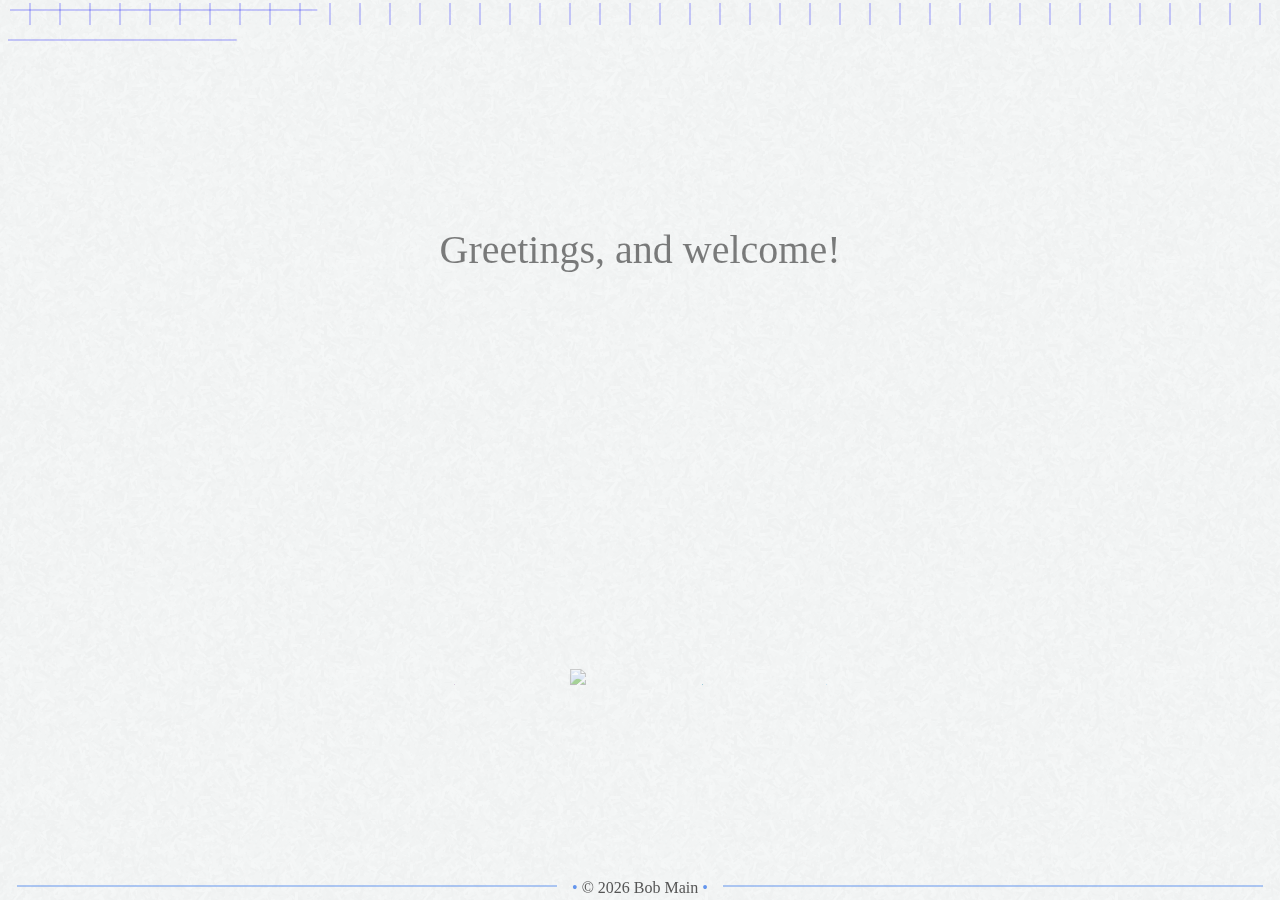
==== index.html @ 03f4ff55 "lasypush" ====
<!DOCTYPE html><head>
  <meta name="viewport" content="width=device-width, initial-scale=0.6">
  <title> tobob.earth </title>
    <link rel="icon" href="gfx/favicon.ico" width="100%">
    <!-- * * * * * CSS * * * * * -->
    <link rel="stylesheet" href="css/index.css">
  </head>
  <body style='opacity: 0;'>
    <div id='index-background' style='background: url("gfx/paper_fibers.png")'></div>
    <div id='loader' style='opacity: 0;'></div>
    <div id='header-pages'>
      <div id='header'></div>
      <div id='background' style='opacity: 0'></div>

      <div id='landing' style='opacity: 0'></div>
      <div id='showcase' style='opacity: 0'></div>
      <div id='contact' style='opacity: 0'></div>
      <div id='about' style='opacity: 0'></div>

      <div id='footer' style='opacity: 0'></div>
    </div>
    <!-- * * * * * JavaScript * * * * * -->
    <script src='js/main.js'></script>
    <script src='js/page_handler.js'></script>
    <script src='js/requests.js'></script>
    <script src='js/funcs.js'></script>
    <script src='js/canvas.js'></script>
    <script src='js/staticJson.js'></script>


    <!--  PAGES  -->
    <script src='comp_pages/landing/landing.js'></script>
    <link rel="stylesheet" href="comp_pages/landing/landing.css">

    <script src='comp_pages/showcase/showcase.js'></script>
    <link rel="stylesheet" href="comp_pages/showcase/showcase.css">

    <script src='comp_pages/contact/contact.js'></script>
    <link rel="stylesheet" href="comp_pages/contact/contact.css">

    <script src='comp_pages/about/about.js'></script>
    <link rel="stylesheet" href="comp_pages/about/about.css">
    <link rel="stylesheet" href="comp_pages/about/about_bob_animate.css">
    <!-- About Bob Animation Frames -->
      <script src="comp_pages/about/about_bob_animate.js"></script>
      <script src="comp_pages/about/about_bob_frames/colors.js"></script>
      <script src="comp_pages/about/about_bob_frames/bob_left.js"></script>
      <script src="comp_pages/about/about_bob_frames/bob_left_angry.js"></script>
      <script src="comp_pages/about/about_bob_frames/bob_left_blink.js"></script>
      <script src="comp_pages/about/about_bob_frames/bob_left_walk1.js"></script>
      <script src="comp_pages/about/about_bob_frames/bob_left_walk2.js"></script>
      <script src="comp_pages/about/about_bob_frames/bob_right.js"></script>
      <script src="comp_pages/about/about_bob_frames/bob_right_blink.js"></script>
      <script src="comp_pages/about/about_bob_frames/bob_right_walk1.js"></script>
      <script src="comp_pages/about/about_bob_frames/bob_right_walk2.js"></script>


    <!--  COMPONENTS  -->
    <script src='components/background/background.js'></script>

    <script src='components/header/header.js'></script>
    <link rel="stylesheet" href="components/header/header.css">

    <script src='components/footer/footer.js'></script>
    <link rel="stylesheet" href="components/footer/footer.css">

    <script src='components/loader/loader.js'></script>
    <link rel="stylesheet" href="components/loader/loader.css">

  </body>
</html>
---- css/index.css ----
body {
  font-family: Avenir;
  min-width: 400px;
}

#index-background {
  position: fixed;
  left: 0;
  bottom: 0;
  width: 100%;
  height: 100%;
  min-height: 100%;
  z-index: -1000000;
  transition: opacity 2s;
}

#background {
  position: absolute;
  top: 0;
  left: 0;
  z-index: -1000000;
  transition: opacity 1s;
}
---- comp_pages/landing/landing.css ----
#landing {
  display: none;
  transition: opacity 1s;
}

#landing .landing-container {
  position: absolute;
  top: 50%;
  left: 50%;
  transform: translate(-50%, -50%);
  width: 100%;
}

#landing #welcomeMessage {
  text-align: center;
  font-size: 40px;
  font-weight: 100;
  color: rgba(0,0,0,0.5);
  margin-bottom: 60px;
  opacity: 0;
  transition: opacity 2s;
}

#landing .link-box {
  padding-bottom: 55px;
}

#landing .social-link-box {
  text-align: center;
}

#landing #eggIcon {
  position: fixed;
  right: 20px;
  bottom: 20px;
  width: 50px;
  opacity: 0;
  -webkit-filter: grayscale(70%); /* Safari 6.0 - 9.0 */
  filter: grayscale(70%);
  z-index: 1;
  transition: opacity 0.5s;
}

#landing .landing-button {
  position: relative;
  width: 290px;
  margin: auto;
  transition: box-shadow 0.20s;
}

#landing .landing-button-title {
  position: relative;
  left: 5px;
  top: 5px;
  width: 260px;
  font-size: 24px;
  font-family: Avenir;
  font-weight: 100;
  color: #666;
  text-align: center;
  margin-top: 30px;
  padding: 10px;
  letter-spacing: 2px;
  cursor: pointer;
  box-shadow: inset 0px 0px 5px rgba(255,255,255,1);
  background: #dfdfdf;
  transition: background .3s, box-shadow .3s;
}

#landing #showecaseBtn {
  opacity: 0;
  background: rgba(223,223,230,0.6);
  transition: opacity 1s;
}

#landing #contactBtn {
  opacity: 0;
  background: rgba(230,223,223,0.6);
  transition: opacity 1s;
}

#landing #aboutBtn {
  opacity: 0;
  background: rgba(230,230,223,0.6);
  transition: opacity 1s;
}

#landing .landing-button-title:hover {
  background: #eee;
  box-shadow: inset 0px 0px 10px rgba(0,0,0,0.4);
  transition: background .3s, box-shadow .3s;
}

#landing .landing-canvas {
  position: absolute;
  top: 0px;
  left: 0px;
  pointer-events: none;
}

#landing .social-link-box {
  text-align: center;
  height: 40px;
  min-height: 40px;
}

#landing .social-link-box a {
  text-decoration: none;
  margin: 35px;
  display: inline-block;
  width: 40px;
  min-width: 50px;
}

#landing .social-link-box a img {
  width: 1px;
  opacity: 0.5;
  transition: width 1s;
}

@media (max-height: 500px) {
  #landing .landing-container {
    position: relative;
    top: 50px;
    left: 0px;
    margin-bottom: 100px;
    transform: translate(0%, 0%);
  }

}
---- comp_pages/showcase/showcase.css ----
#showcase {
  opacity: 0;
  margin-top: 30px;
  transition: opacity 1s;
}

#showcase #showcaseStartOver {
  position: absolute;
  opacity: 0;
  color: rgba(0,0,0,1);
  font-weight: bold;
  font-family: courier;
  right: 20px;
  top: 70px;
  cursor: pointer;
  transition: opacity 0.3s, letter-spacing 0.3s;
}

#showcase #showcaseStartOver:hover {
  color: rgba(0,0,0,0.5);
  letter-spacing: 1px;
  transition: opacity 0.3s, letter-spacing 0.3s;
}

#showcase .showcase-title {
  text-align: center;
  font-size: 28px;
  font-family: Avenir;
  color: rgba(0,0,0,0.5);
}

#showcase .showcase-box {
  opacity: 0;
  position: relative;
  max-width: 900px;
  margin: auto;
  margin-top: 20px;
  transition: opacity 1s;
}

#showcase .showcase-table {
  width: 100%;
  padding: 8px;
}

#showcase .bg {
  background-color: rgba(0,0,0,0.1);
}

#showcase .showcase-name {
  width: 45%;
  height: 30px;
  font-size: 24px;
  font-weight: 100;
  background-color: rgba(0,0,0,0.05);
  text-align: center;
  padding: 2px 5px 0px 5px;
  word-break: break-word;
}

#showcase .showcase-role {
  text-align: left;
  min-width: 90px;
  font-size: 16px;
  font-weight: 500;
  padding: 2px 5px 0px 10px;
}

#showcase .showcase-role-title {
  color: #666;
  font-size: 12px;
  padding-left: -8px;
  font-weight: 900;
}

#showcase .links {
  min-width: 30px;
  padding: 2px 5px 0px 5px;
}

#showcase .links a {
  text-decoration: none;
  font-size: 20px;
  font-weight: 300;
}

#showcase .showcase-info-container {
  text-align: left;
  font-size: 15px;
  max-height: 40px;
  max-width: 600px;
  overflow: hidden;
  padding: 3px 5px 2px 10px;
  /* ⚠️ WARNING: changing transition time will effect javascript. */
  transition: max-height .5s, padding-top .5s, padding-bottom .5s;
}

#showcase .showcase-image-container {
  width: 77px;
  min-width: 77px;
  height: 80px;
  padding: 7px 5px 1px 6px;
}

#showcase .showcase-image {
  opacity: 0;
  width: 1px;
  height: 1px;
  box-shadow: 0px 0px 3px 1.5px rgba(0,0,0,0.5);
  transition: opacity 1s, width 1s, height 1s;
}

#showcase .showcase-more-button {
  position: absolute;
  right: 102px;
  bottom: 10px;
  background-color: rgba(255,255,255,0.5);
  color: rgb(150,0,0);
  font-size: 18px;
  font-weight: 500;
  width: 120px;
  text-align: right;
  padding-right: 30px;
  height: 20px;
  line-height: 18px;
  background: linear-gradient(to right, rgba(255,255,255,0), #ddd 25%);
  cursor: pointer;
}

#showcase .showcase-canvas {
  position: absolute;
  top: 0; right 0px;
  pointer-events: none;
}

#showcase .icon {
  margin: 0px;
  padding: 0px;
  margin-bottom: -5px;
  width: 26px;
}

#showcase .links a span {
  color: darkblue;
}

@media only screen and (max-width: 730px) {
  #showcase .links a span {
    display: none;
  }
}

@media only screen and (max-width: 600px) {
  #showcase .showcase-name {
    font-size: 20px;
  }
}
---- comp_pages/contact/contact.css ----
#contact {
  display: none;
  opacity: 0;
  transition: 1s;
}

#contact #contactMainContent {
  position: relative;
  margin: auto;
  margin-top: 70px;
  width: 65%;
  max-width: 800px;
  padding-top: 70px;
  font-size: 28px;
  font-family: Avenir;
  color: rgba(0,0,0,0.5);
  transition: opacity 1s;
  background-color: rgba(0,0,0,0.05);
}

#contact #contactStartOver {
  position: absolute;
  opacity: 0;
  color: rgba(0,0,0,1);
  font-weight: bold;
  font-family: courier;
  right: 20px;
  top: 70px;
  cursor: pointer;
  transition: opacity 0.3s, letter-spacing 0.3s;
}

#contact #contactStartOver:hover {
  color: rgba(0,0,0,0.5);
  letter-spacing: 1px;
  transition: opacity 0.3s, letter-spacing 0.3s;
}

#contact #contactContentBox {
  opacity: 0;
  transition: opacity 2s;
}

#contact #contactCanvas {
  position: absolute;
  top: -10px; left: -10px;
  z-index: -1;
}

@media only screen and (max-width: 600px)  {
    #contact #contactMainContent {
      width: 100%;
    }
}

#contact #morse-animation {
  position: relative;
  top: -45px; right: 1px;
  height: 150px;
  margin: auto;
}

#contact .morse {
  position: absolute;
  top: 0; right: 0px;
  width: 250px;
  pointer-events: none;
}

#contact .title {
  position: absolute;
  top: 5px; left: 35px;
}

#contact .underline {
  margin: -80px 20px 0 20px;
  height: 4px;
  min-height: 4px;
  box-shadow: 2px 2px 2px inset rgba(0,0,0,0.5);
  border-radius: 4px;
}

#contact .write-up {
  font-size: 18px;
  font-weight: 500;
  margin: auto;
  padding: 30px;
}

#contact .contact-profile-pic {
  text-align: center;
}

#contact .profile-pic {
  margin-top: -50px;
  margin-bottom: 20px;
  width: 200px;
  height: 200px;
  min-height: 200px;
  border-radius: 100%;
}
---- comp_pages/about/about.css ----
#about {
  display: none;
  opacity: 0;
  transition: 1s;
}

#aboutTitle {
  text-align: center;
  margin: 20px;
  font-size: 28px;
  font-family: Avenir;
  color: rgba(0,0,0,0.5);
}

#about #aboutMainContent {
  position: relative;
  margin: auto;
  width: 65%;
  max-width: 800px;
  /* padding-top: 70px; */
  font-size: 28px;
  font-family: Avenir;
  color: rgba(0,0,0,0.5);
  transition: opacity 1s;
  background-color: rgba(0,0,0,0.05);
}

#about #aboutStartOver {
  position: absolute;
  opacity: 0;
  color: rgba(0,0,0,1);
  font-weight: bold;
  font-family: courier;
  right: 20px;
  top: 70px;
  cursor: pointer;
  transition: opacity 0.3s, letter-spacing 0.3s;
}

#about #aboutStartOver:hover {
  color: rgba(0,0,0,0.5);
  letter-spacing: 1px;
  transition: opacity 0.3s, letter-spacing 0.3s;
}

#about #aboutCanvas {
  position: absolute;
  top: -10px; left: -10px;
  z-index: -1;
}

#about #aboutContentBox {
  opacity: 0;
  transition: opacity 2s;
}

@media only screen and (max-width: 600px)  {
    #about #aboutMainContent {
      width: 100%;
    }
}

#about .write-up {
  font-size: 18px;
  font-weight: 500;
  margin: auto;
  padding: 30px;
}

#about .write-up span {
  font-family: sans-serif;
  color: blue;
}

#about .write-up hr {
  border: 1px solid black;
  opacity: 0.25;
  border-radius: 100%;
}
---- components/header/header.css ----
#header #allContainer {
  position: relative;
  min-height: 100%;
}
#header #headerCanvas {
  position: absolute;
  top: 0; left: 0;
  z-index: -2;
}
#header #earthToBob {
  display: none;
}
#header #earthToBob > div {
  display: inline-block;
  position: relative;
  text-align: center;
  margin-right: 2px;
  transition: background-color 0.5s, color 2s;
}
#header .bg {
  color: rgba(0,0,0,0);
  transition: background-color 0.5s, color 2s;
}
#header #homeBtn {
  position: absolute;
  top: 10px; left: 25px;
  width: 425px;
  height: 30px;
  cursor: pointer;
}
---- components/footer/footer.css ----
#footer {
  position: absolute;
  left: 0px;
  bottom: 0px;
  width: 100%;
  margin-top: 50px;
  color: #555;
  transition: opacity 2s;
}
#footer .footer-table {
  width: 100%;
}
#footer #footer-copy {
  width: 190px;
  font-weight: 400;
  font-family: avenir;
}
#footer .footerLine {
  position: relative;
  top: -11px;
  right: 15px;
  border-bottom: 2px solid rgba(100,149,237,0.5);
}
#footer .left {
  left: 15px;
}
#footer .footerBull {
  color: cornflowerblue;
}
---- components/loader/loader.css ----
#loader {
  position: absolute;
  top: 0; bottom: 0; left: 0; right: 0;
  height: 100%;
  width: 100%;
  background-color: rgba(0,0,0,0.75);
  text-align: center;
  pointer-events: none;
  opacity: 0;
  transition: opacity .5s;
  z-index: 2;
}

#loader .bits {
  display: inline-block;
  width: 50px;
  height: 50px;
  margin: 10px;
  background-color: green;
  opacity: 0;
  transition: opacity .5s;
}
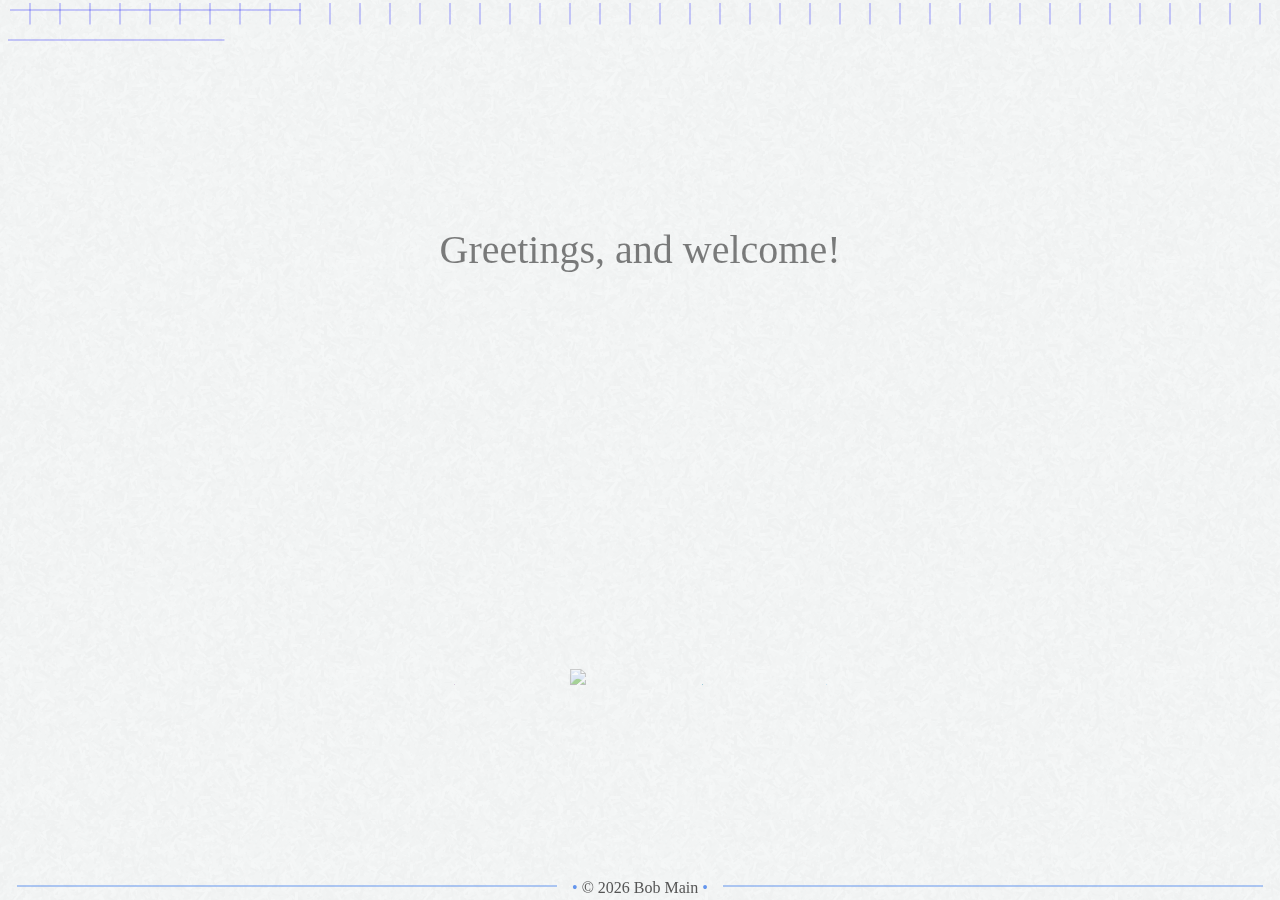
==== commit d86aa66a: "lasypush" ====
--- a/index.html
+++ b/index.html
@@ -20,13 +20,14 @@
       <div id='footer' style='opacity: 0'></div>
     </div>
     <!-- * * * * * JavaScript * * * * * -->
+    <script src='js/Gasup.js'></script>
     <script src='js/main.js'></script>
     <script src='js/page_handler.js'></script>
     <script src='js/requests.js'></script>
     <script src='js/funcs.js'></script>
     <script src='js/canvas.js'></script>
-    <script src='js/staticJson.js'></script>
-
+    <script src='js/_staticJson.js'></script>
+    <script src='js/_staticJson_new.js'></script>
 
     <!--  PAGES  -->
     <script src='comp_pages/landing/landing.js'></script>
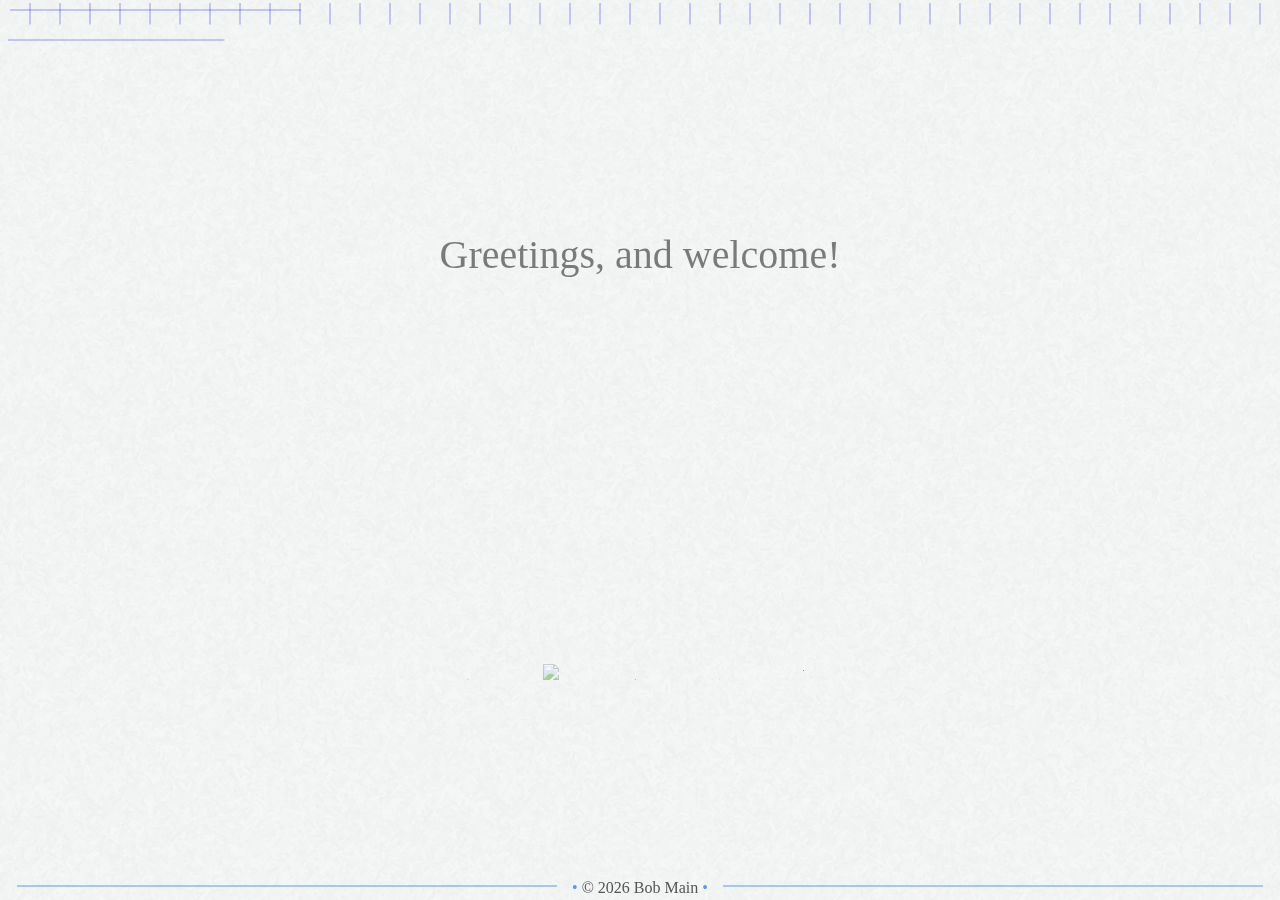
==== commit ad1d154d: "lasypush" ====
--- a/index.html
+++ b/index.html
@@ -26,8 +26,7 @@
     <script src='js/requests.js'></script>
     <script src='js/funcs.js'></script>
     <script src='js/canvas.js'></script>
-    <script src='js/_staticJson.js'></script>
-    <script src='js/_staticJson_new.js'></script>
+    <script src='js/gsheet.js'></script>
 
     <!--  PAGES  -->
     <script src='comp_pages/landing/landing.js'></script>
@@ -43,17 +42,17 @@
     <link rel="stylesheet" href="comp_pages/about/about.css">
     <link rel="stylesheet" href="comp_pages/about/about_bob_animate.css">
     <!-- About Bob Animation Frames -->
-      <script src="comp_pages/about/about_bob_animate.js"></script>
-      <script src="comp_pages/about/about_bob_frames/colors.js"></script>
-      <script src="comp_pages/about/about_bob_frames/bob_left.js"></script>
-      <script src="comp_pages/about/about_bob_frames/bob_left_angry.js"></script>
-      <script src="comp_pages/about/about_bob_frames/bob_left_blink.js"></script>
-      <script src="comp_pages/about/about_bob_frames/bob_left_walk1.js"></script>
-      <script src="comp_pages/about/about_bob_frames/bob_left_walk2.js"></script>
-      <script src="comp_pages/about/about_bob_frames/bob_right.js"></script>
-      <script src="comp_pages/about/about_bob_frames/bob_right_blink.js"></script>
-      <script src="comp_pages/about/about_bob_frames/bob_right_walk1.js"></script>
-      <script src="comp_pages/about/about_bob_frames/bob_right_walk2.js"></script>
+    <script src="comp_pages/about/about_bob_animate.js"></script>
+    <script src="comp_pages/about/about_bob_frames/colors.js"></script>
+    <script src="comp_pages/about/about_bob_frames/bob_left.js"></script>
+    <script src="comp_pages/about/about_bob_frames/bob_left_angry.js"></script>
+    <script src="comp_pages/about/about_bob_frames/bob_left_blink.js"></script>
+    <script src="comp_pages/about/about_bob_frames/bob_left_walk1.js"></script>
+    <script src="comp_pages/about/about_bob_frames/bob_left_walk2.js"></script>
+    <script src="comp_pages/about/about_bob_frames/bob_right.js"></script>
+    <script src="comp_pages/about/about_bob_frames/bob_right_blink.js"></script>
+    <script src="comp_pages/about/about_bob_frames/bob_right_walk1.js"></script>
+    <script src="comp_pages/about/about_bob_frames/bob_right_walk2.js"></script>
 
 
     <!--  COMPONENTS  -->
--- a/comp_pages/landing/landing.css
+++ b/comp_pages/landing/landing.css
@@ -23,10 +23,6 @@
 
 #landing .link-box {
   padding-bottom: 55px;
-}
-
-#landing .social-link-box {
-  text-align: center;
 }
 
 #landing #eggIcon {
@@ -100,22 +96,31 @@
 
 #landing .social-link-box {
   text-align: center;
-  height: 40px;
-  min-height: 40px;
+  height: 30px;
+  min-height: 30px;
+  padding-right: 10px;
 }
 
 #landing .social-link-box a {
   text-decoration: none;
-  margin: 35px;
+  margin: 25px;
   display: inline-block;
-  width: 40px;
-  min-width: 50px;
+  width: 30px;
+  min-width: 30px;
 }
 
 #landing .social-link-box a img {
   width: 1px;
   opacity: 0.5;
-  transition: width 1s;
+  transition: width 1s, opacity 0.3s;
+}
+
+#landing .social-link-box a img:hover {
+  opacity: 0.85;
+  transition: width 1s, opacity 0.3s;
+}
+#mediumIcon {
+  padding-bottom: 9px;
 }
 
 @media (max-height: 500px) {
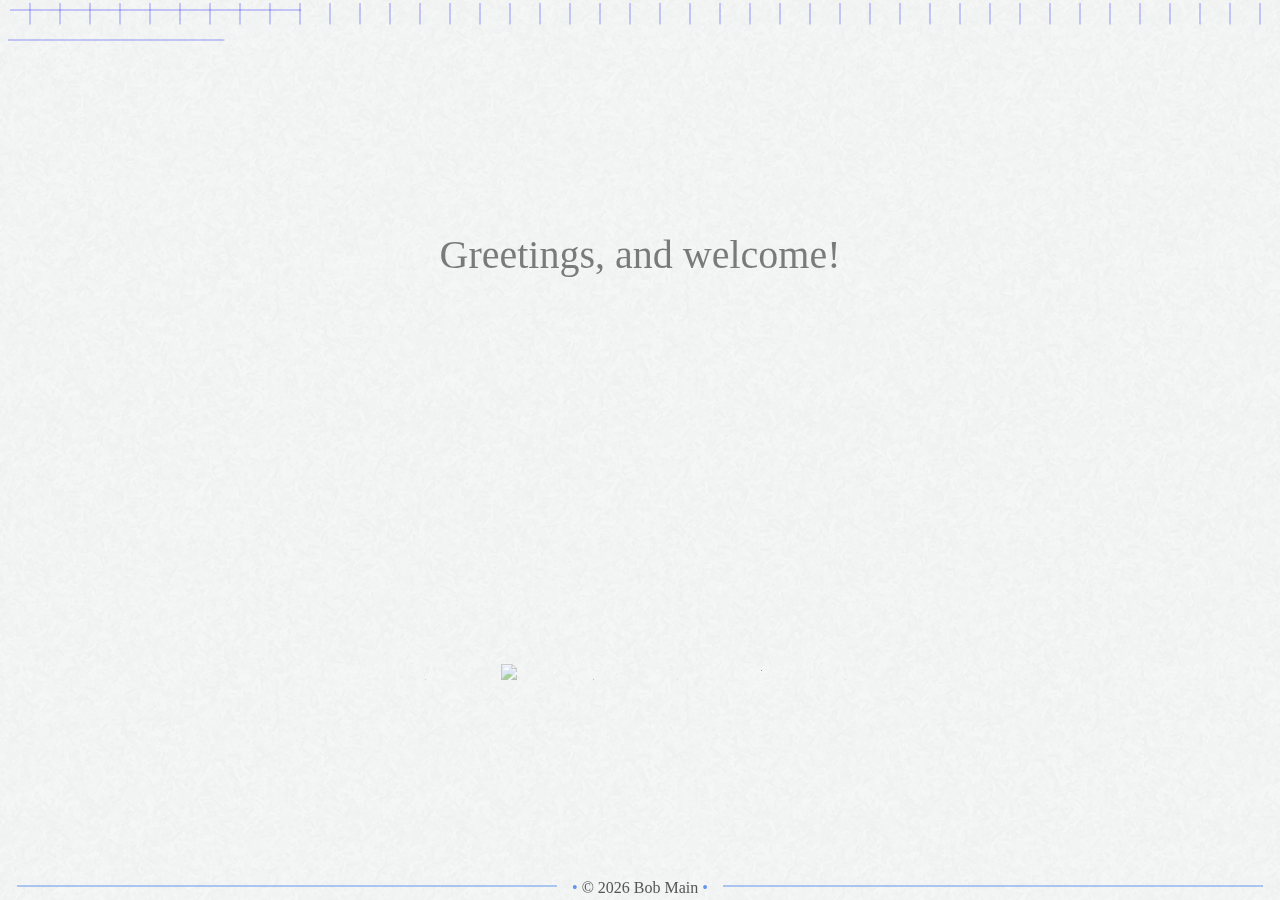
==== commit 8e7bb079: "lasypush" ====
--- a/index.html
+++ b/index.html
@@ -2,6 +2,17 @@
   <meta name="viewport" content="width=device-width, initial-scale=0.6">
   <title> tobob.earth </title>
     <link rel="icon" href="gfx/favicon.ico" width="100%">
+    <!-- * * * * * Images * * * * *-->
+    <link rel="apple-touch-icon" sizes="180x180" href="/apple-touch-icon.png">
+    <link rel="icon" type="image/png" sizes="32x32" href="/favicon-32x32.png">
+    <link rel="icon" type="image/png" sizes="16x16" href="/favicon-16x16.png">
+    <link rel="manifest" href="/site.webmanifest">
+
+    <meta property="og:title" content="Earth to Bob">
+    <meta property="og:description" content="The planet Earth is calling Bob, and all his nonsense.">
+    <meta property="og:image" content="https://github.com/robbobfrh84/palm-ai-app/blob/main/client/assets/preview_1200x630.png?raw=true">
+    <meta property="og:url" content="https://tobob.earth">
+    <meta name="twitter:image" content="https://github.com/robbobfrh84/palm-ai-app/blob/main/client/assets/preview_1200x630.png?raw=true">
     <!-- * * * * * CSS * * * * * -->
     <link rel="stylesheet" href="css/index.css">
   </head>
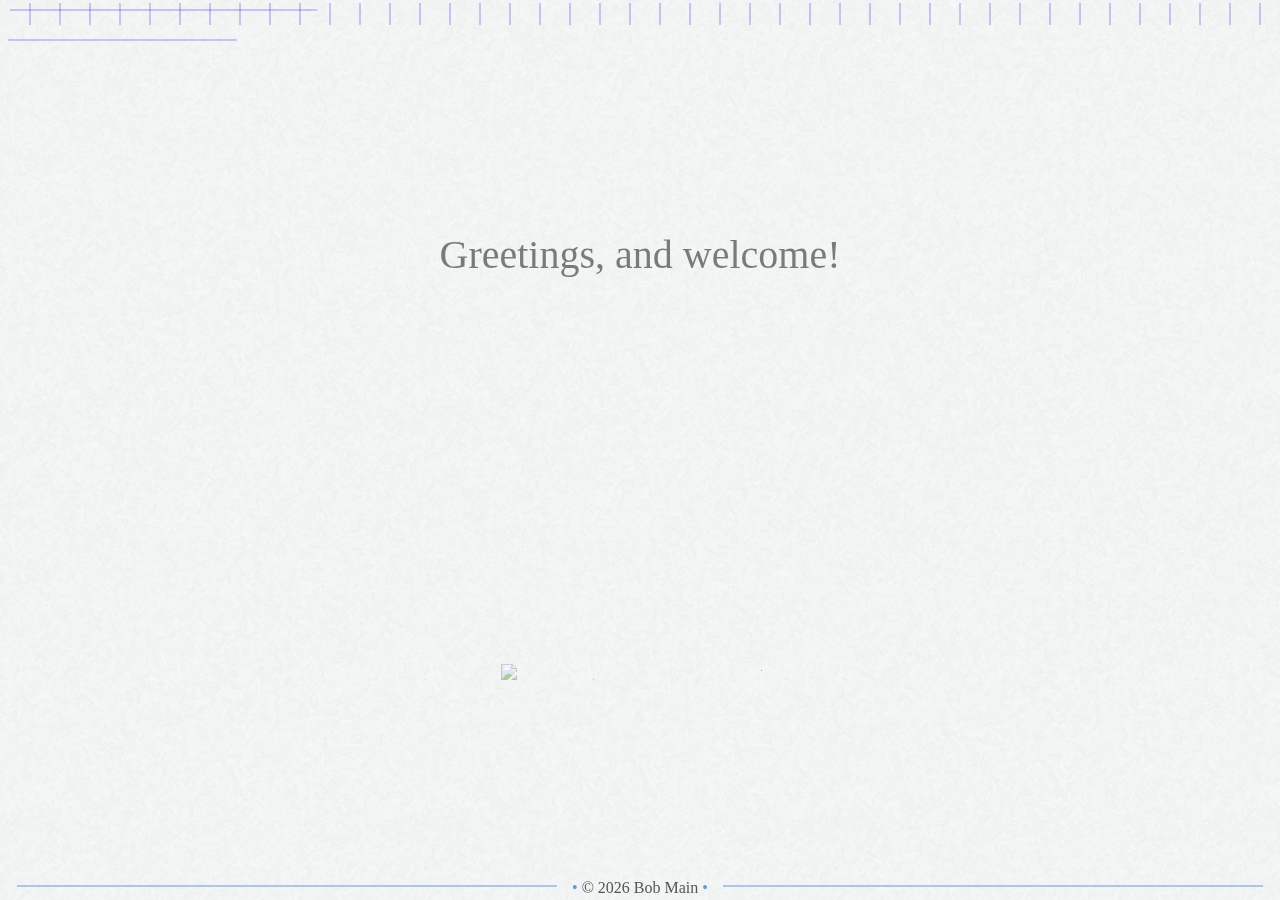
==== commit 077840e0: "lasypush" ====
--- a/index.html
+++ b/index.html
@@ -1,15 +1,15 @@
 <!DOCTYPE html><head>
   <meta name="viewport" content="width=device-width, initial-scale=0.6">
   <title> tobob.earth </title>
+    <!-- * * * * * Images * * * * *-->
     <link rel="icon" href="gfx/favicon.ico" width="100%">
-    <!-- * * * * * Images * * * * *-->
-    <link rel="apple-touch-icon" sizes="180x180" href="/apple-touch-icon.png">
-    <link rel="icon" type="image/png" sizes="32x32" href="/favicon-32x32.png">
-    <link rel="icon" type="image/png" sizes="16x16" href="/favicon-16x16.png">
+    <link rel="apple-touch-icon" sizes="180x180" href="gfx/apple-touch-icon.png">
+    <link rel="icon" type="image/png" sizes="32x32" href="gfx/favicon-32x32.png">
+    <link rel="icon" type="image/png" sizes="16x16" href="gfx/favicon-16x16.png">
     <link rel="manifest" href="/site.webmanifest">
 
     <meta property="og:title" content="Earth to Bob">
-    <meta property="og:description" content="The planet Earth is calling Bob, and all his nonsense.">
+    <meta property="og:description" content="The planet Earth is calling Bob, and all the nonsense 🫠.">
     <meta property="og:image" content="https://github.com/robbobfrh84/palm-ai-app/blob/main/client/assets/preview_1200x630.png?raw=true">
     <meta property="og:url" content="https://tobob.earth">
     <meta name="twitter:image" content="https://github.com/robbobfrh84/palm-ai-app/blob/main/client/assets/preview_1200x630.png?raw=true">
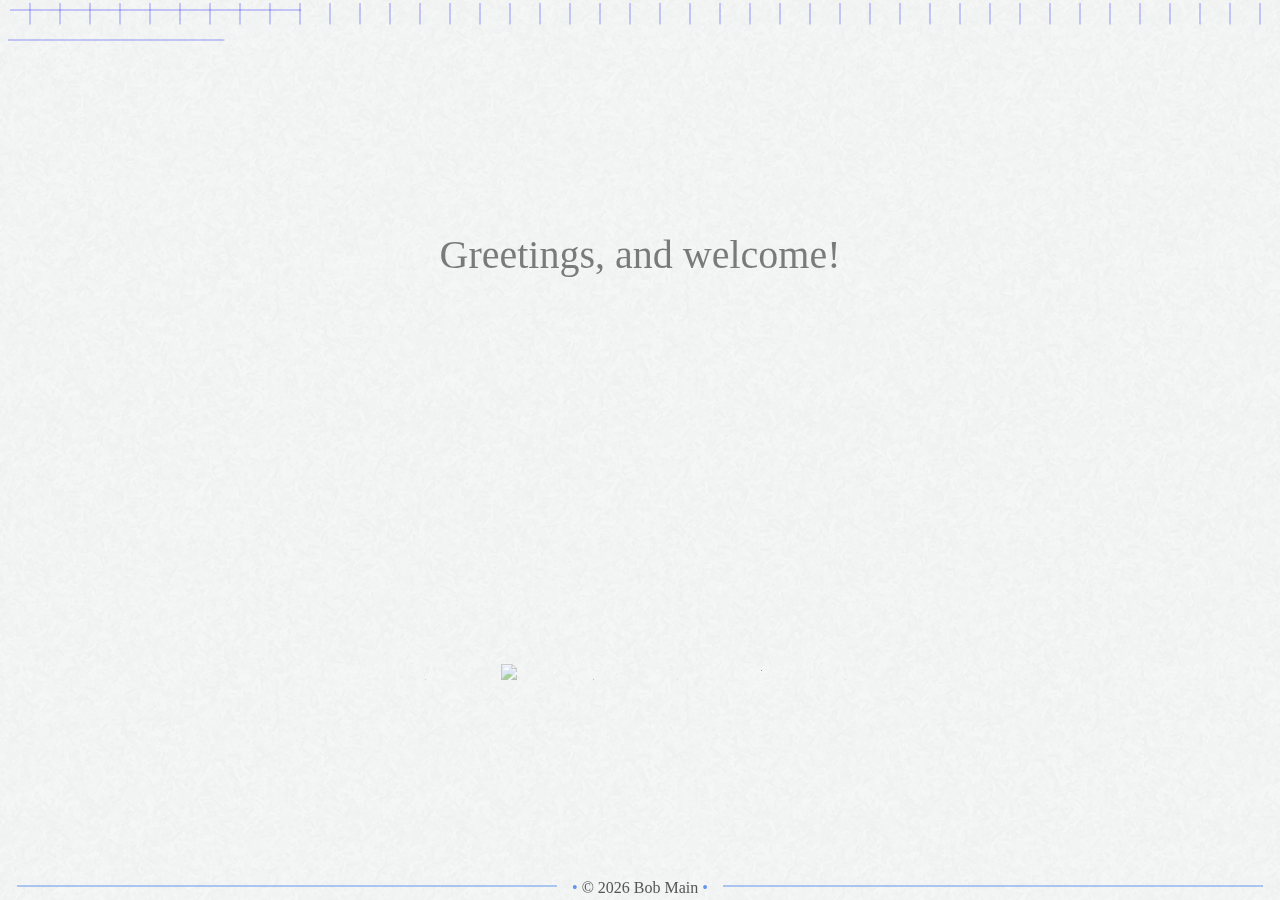
==== commit d2d313da: "lasypush" ====
--- a/index.html
+++ b/index.html
@@ -10,9 +10,9 @@
 
     <meta property="og:title" content="Earth to Bob">
     <meta property="og:description" content="The planet Earth is calling Bob, and all the nonsense 🫠.">
-    <meta property="og:image" content="https://github.com/robbobfrh84/palm-ai-app/blob/main/client/assets/preview_1200x630.png?raw=true">
+    <meta property="og:image" content="https://raw.githubusercontent.com/robbobfrh84/portfolio/refs/heads/main/gfx/preview.png">
     <meta property="og:url" content="https://tobob.earth">
-    <meta name="twitter:image" content="https://github.com/robbobfrh84/palm-ai-app/blob/main/client/assets/preview_1200x630.png?raw=true">
+    <meta name="twitter:image" content="https://raw.githubusercontent.com/robbobfrh84/portfolio/refs/heads/main/gfx/preview.png">
     <!-- * * * * * CSS * * * * * -->
     <link rel="stylesheet" href="css/index.css">
   </head>
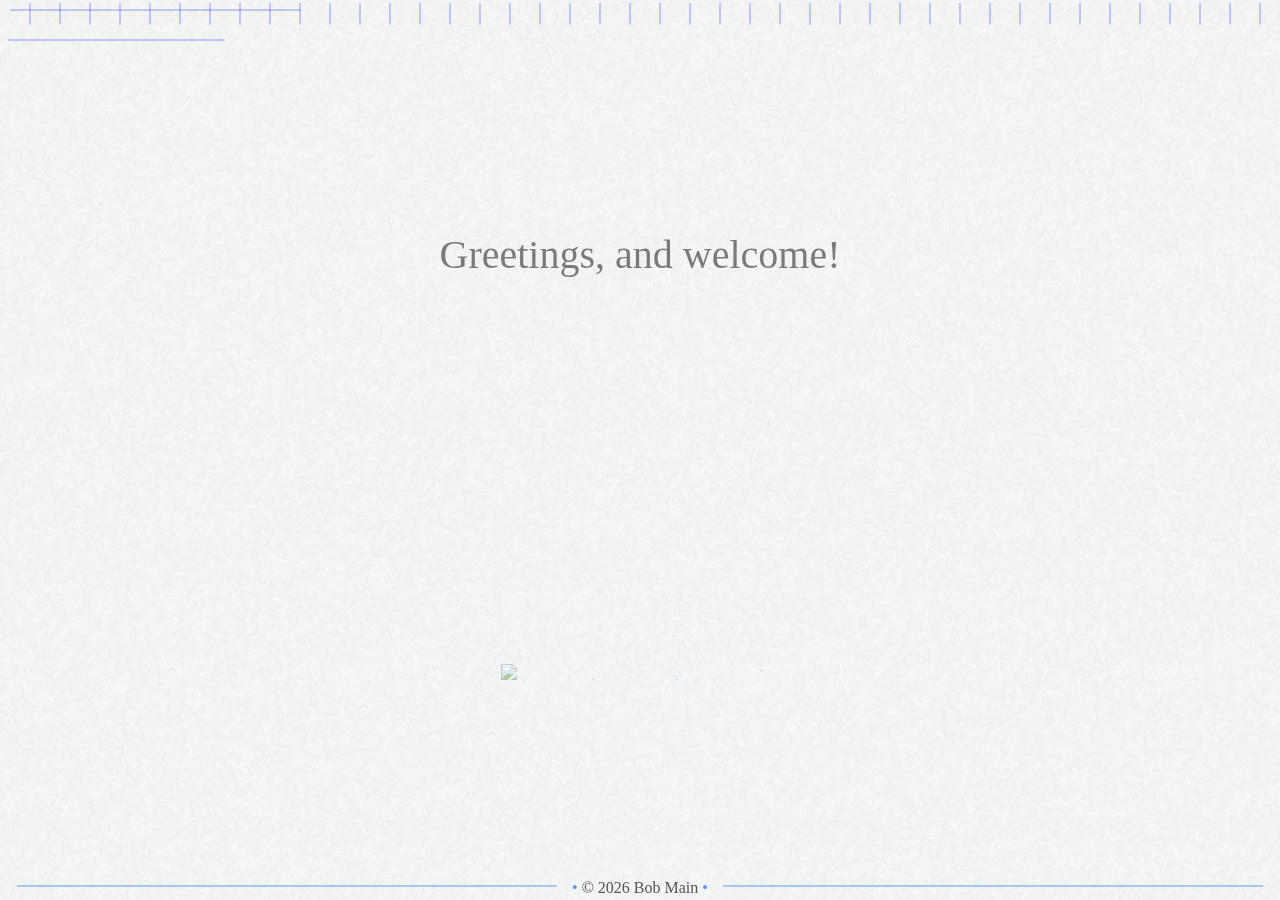
==== commit c9e20dc0: "lasypush" ====
--- a/index.html
+++ b/index.html
@@ -1,6 +1,7 @@
 <!DOCTYPE html><head>
   <meta name="viewport" content="width=device-width, initial-scale=0.6">
   <title> tobob.earth </title>
+
     <!-- * * * * * Images * * * * *-->
     <link rel="icon" href="gfx/favicon.ico" width="100%">
     <link rel="apple-touch-icon" sizes="180x180" href="gfx/apple-touch-icon.png">
@@ -15,6 +16,17 @@
     <meta name="twitter:image" content="https://raw.githubusercontent.com/robbobfrh84/portfolio/refs/heads/main/gfx/preview.png">
     <!-- * * * * * CSS * * * * * -->
     <link rel="stylesheet" href="css/index.css">
+
+    <!-- Google tag (gtag.js) -->
+    <script async src="https://www.googletagmanager.com/gtag/js?id=G-QS8NFLG1GM"></script>
+    <script>
+      window.dataLayer = window.dataLayer || [];
+      function gtag(){dataLayer.push(arguments);}
+      gtag('js', new Date());
+
+      gtag('config', 'G-QS8NFLG1GM');
+    </script>
+    
   </head>
   <body style='opacity: 0;'>
     <div id='index-background' style='background: url("gfx/paper_fibers.png")'></div>
